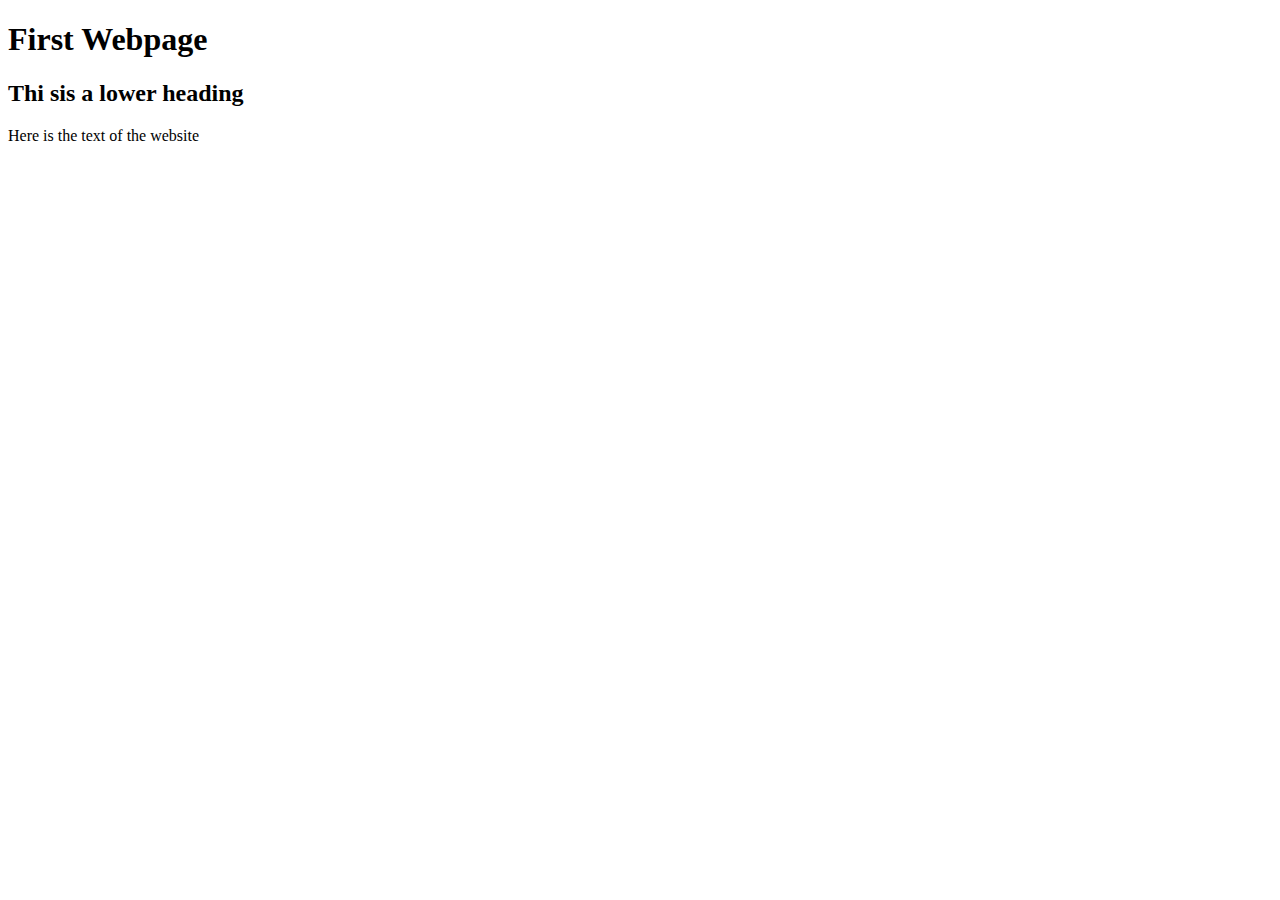
==== index.html @ 0d6fe1c0 "Create index.html" ====
<!DOCTYPE html>
<html>
  <head>
    <title>
      This is my frist webpage
    </title>
  </head>

  <body>
    <h1>First Webpage</h1>
    <h2>Thi sis a lower heading</h2>
    <p>
      Here is the text of the website
    </p>
  </body>
</html>
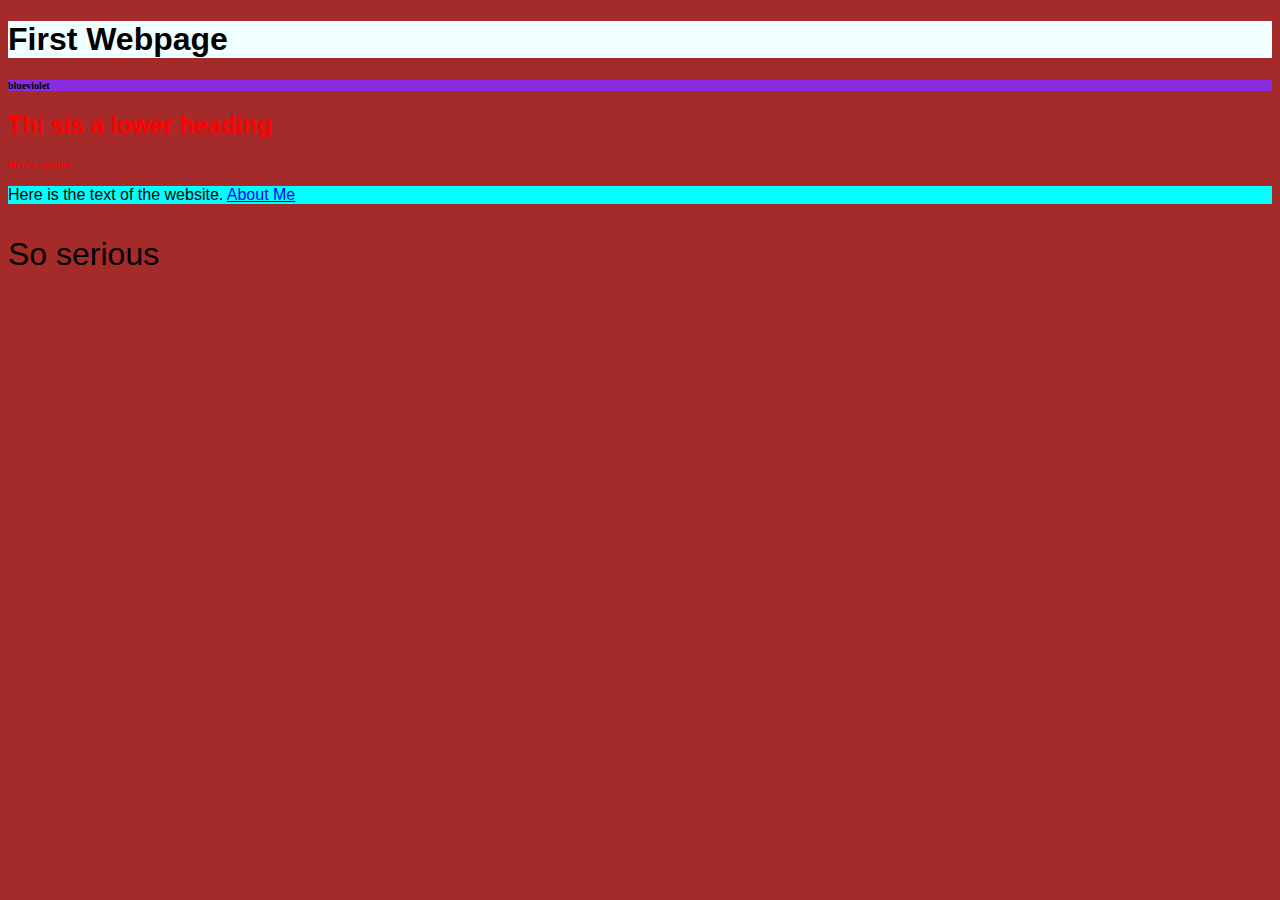
==== commit b9fa211e: "updated content" ====
--- a/index.html
+++ b/index.html
@@ -1,16 +1,27 @@
 <!DOCTYPE html>
 <html>
   <head>
+    <link rel="stylesheet" href="style.css">
     <title>
-      This is my frist webpage
+      This is my first webpage!
     </title>
+
+    <style>
+
+
+    </style>
+
   </head>
 
-  <body>
-    <h1>First Webpage</h1>
+  <body style="background-color:brown; font-family:Impact, Haettenschweiler, 'Arial Narrow Bold', sans-serif;">
+    <h1 style="font-family:'Franklin Gothic Medium', 'Arial Narrow', Arial, sans-serif; background-color:azure">First Webpage</h1>
+    <h1 class="fancy">blueviolet</h1>
     <h2>Thi sis a lower heading</h2>
-    <p>
-      Here is the text of the website
+    <h2 class="fancy">Here's another</h2>
+    <p style="background-color:aqua">
+
+      Here is the text of the website. <a href="about.html">About Me</a>
     </p>
+    <p id="serious">So serious</p>
   </body>
 </html>
--- a/style.css
+++ b/style.css
@@ -0,0 +1,14 @@
+h2 {
+  color: red;
+}
+h1 {
+  background-color:blueviolet;
+}
+.fancy {
+  font-family:cursive;
+  font-size:x-small
+}
+#serious {
+  font-family:Impact, Haettenschweiler, 'Arial Narrow Bold', sans-serif;
+  font-size:xx-large;
+}